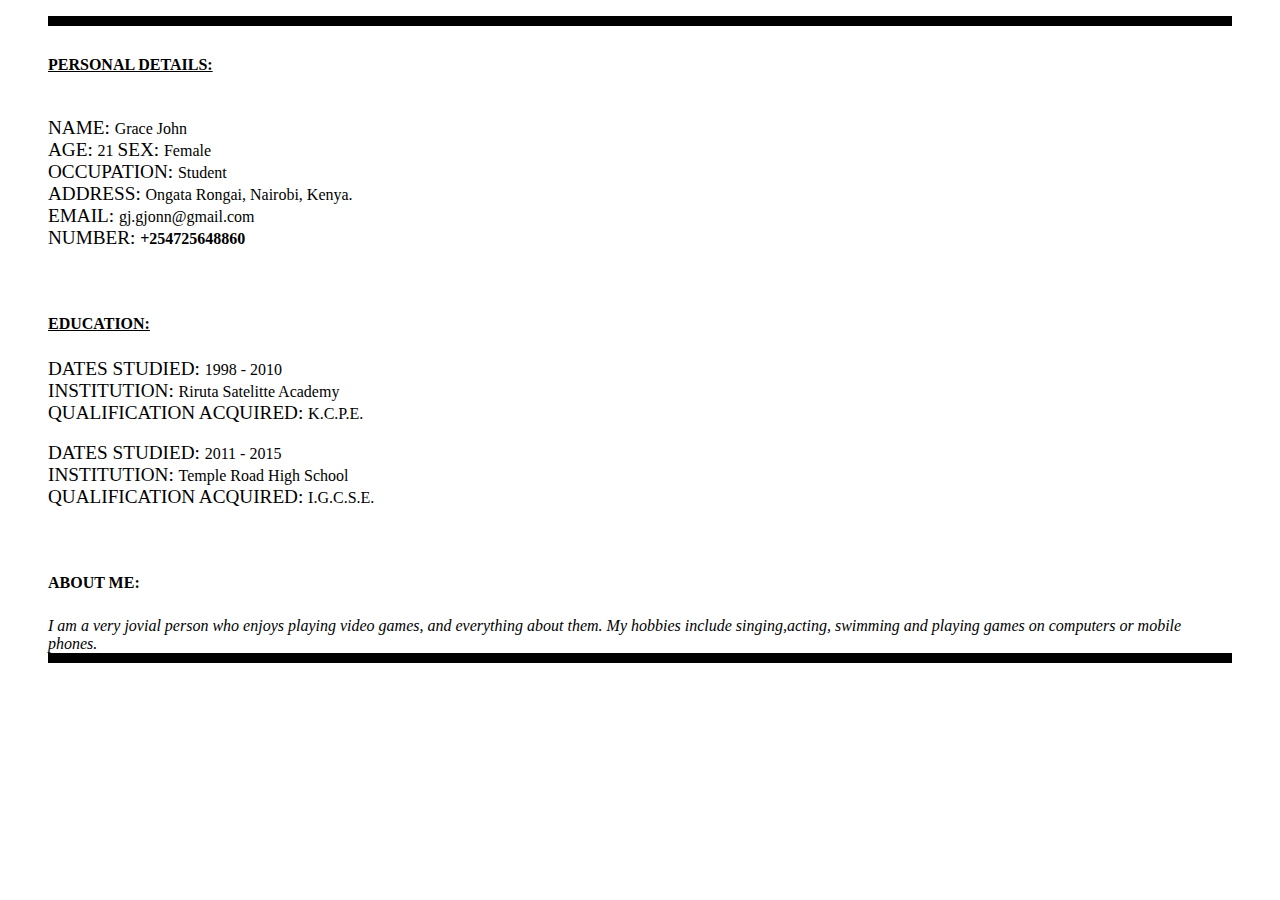
==== cv.html @ 4e6931fa "cv.html" ====
<!DOCTYPE html>
<html lang="eng">
<blockquote><head>
    <title>CV</title>
    <link href="style.css" rel="stylesheet">
</head>
    <font style="genome"></font>
    <body>
        <div class="test"></div>
        <font size="15"></font>
        <b><u>PERSONAL DETAILS: </b></u></br>
    <b></b></br>
    <b></b></br>
    <big>NAME: </big>Grace John</br>
<big>AGE: </big>21          <big>SEX: </big>Female</br>
<big>OCCUPATION: </big>Student</br>
<big>ADDRESS: </big>Ongata Rongai, Nairobi, Kenya.</br>
<big>EMAIL: </big>gj.gjonn@gmail.com</br>
<big>NUMBER: </big><strong>+254725648860</strong></br>
<b></b></br>
<b></b></br>
<font size="15"></font>
<b><u>EDUCATION: </b></u></br>
<b></b><br>
<big>DATES STUDIED: </big>1998 - 2010</br>
<big>INSTITUTION: </big>Riruta Satelitte Academy</b></br>
<big>QUALIFICATION ACQUIRED: </big>K.C.P.E.</br>
<b></b></br>
<big>DATES STUDIED: </big>2011 - 2015</br>
<big>INSTITUTION: </big>Temple Road High School</br>
<big>QUALIFICATION ACQUIRED: </big>I.G.C.S.E.</br>
<b></b></br>
<b></b></br>
<font size="12"></font>
<b>ABOUT ME: </b></br>
<b></b></br>
<i>I am a very jovial person who enjoys playing video games, and everything about them. My hobbies include singing,acting, swimming and playing games on computers or mobile phones. </i>
<b></b></br>
<div class="test"></div>
    </body>
</html></blockquote>
---- style.css ----
body{
    background: #FFF;
    
}
.test{
    width: 100%;
    height: 10px;
    background: #000;
}
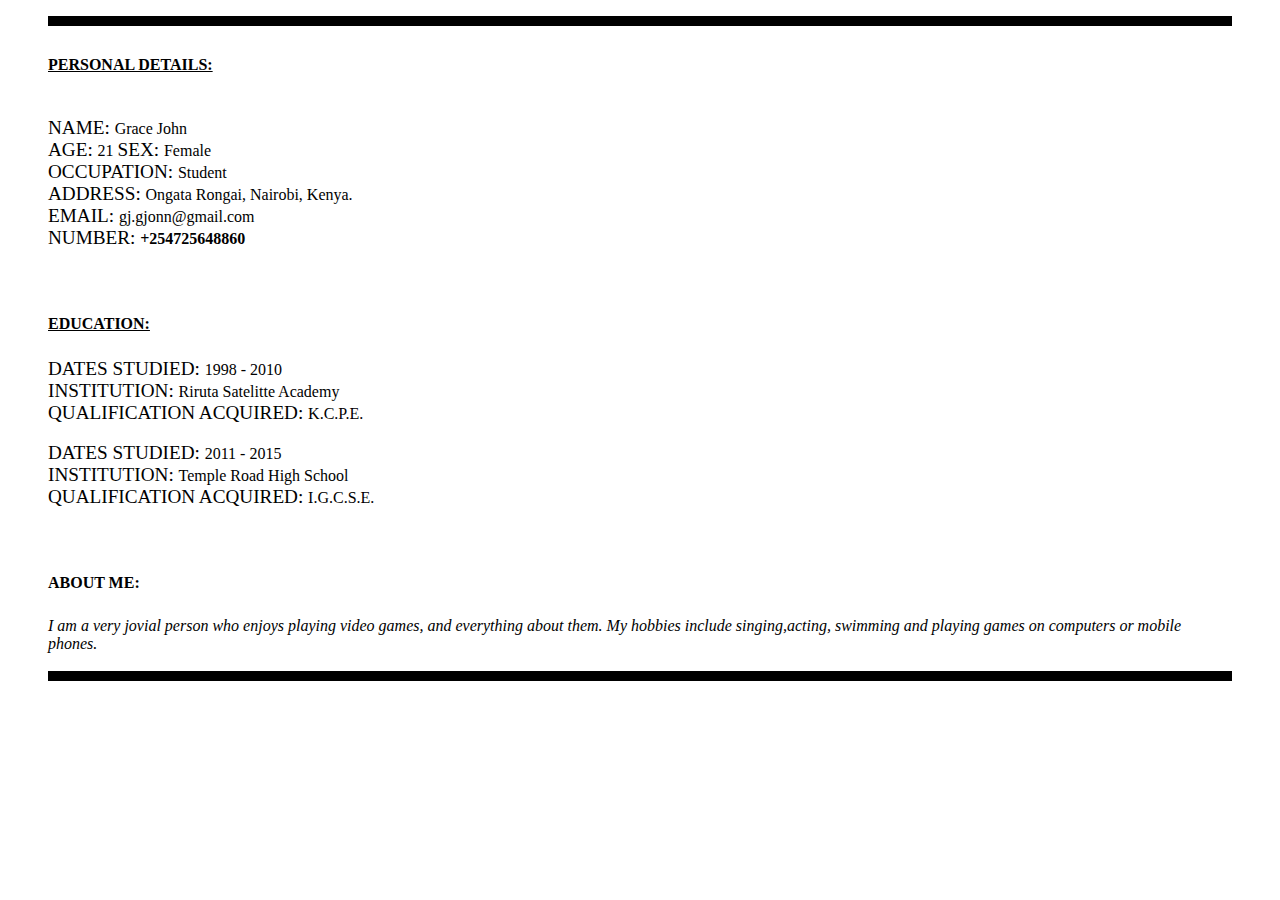
==== commit 6a2aefa5: "cv.html" ====
--- a/cv.html
+++ b/cv.html
@@ -36,6 +36,7 @@
 <b></b></br>
 <i>I am a very jovial person who enjoys playing video games, and everything about them. My hobbies include singing,acting, swimming and playing games on computers or mobile phones. </i>
 <b></b></br>
+<b></b></br>
 <div class="test"></div>
     </body>
 </html></blockquote>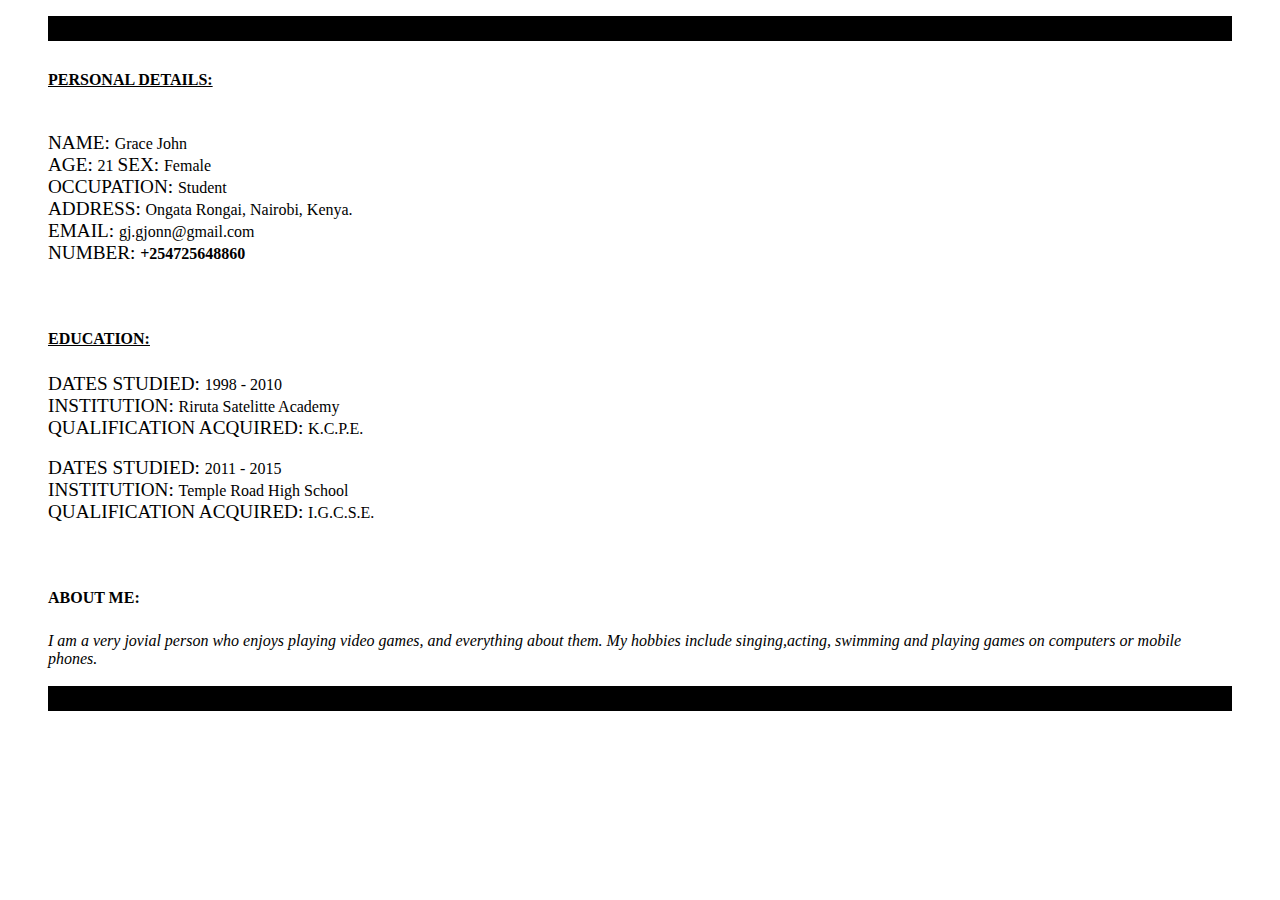
==== commit d7003510: "cv.html" ====
--- a/cv.html
+++ b/cv.html
@@ -7,7 +7,7 @@
     <font style="genome"></font>
     <body>
         <div class="test"></div>
-        <font size="15"></font>
+        <font size="35"></font>
         <b><u>PERSONAL DETAILS: </b></u></br>
     <b></b></br>
     <b></b></br>
@@ -19,7 +19,7 @@
 <big>NUMBER: </big><strong>+254725648860</strong></br>
 <b></b></br>
 <b></b></br>
-<font size="15"></font>
+<font size="35"></font>
 <b><u>EDUCATION: </b></u></br>
 <b></b><br>
 <big>DATES STUDIED: </big>1998 - 2010</br>
@@ -31,7 +31,7 @@
 <big>QUALIFICATION ACQUIRED: </big>I.G.C.S.E.</br>
 <b></b></br>
 <b></b></br>
-<font size="12"></font>
+<font size="32"></font>
 <b>ABOUT ME: </b></br>
 <b></b></br>
 <i>I am a very jovial person who enjoys playing video games, and everything about them. My hobbies include singing,acting, swimming and playing games on computers or mobile phones. </i>
--- a/style.css
+++ b/style.css
@@ -4,6 +4,6 @@
 }
 .test{
     width: 100%;
-    height: 10px;
+    height: 25px;
     background: #000;
 }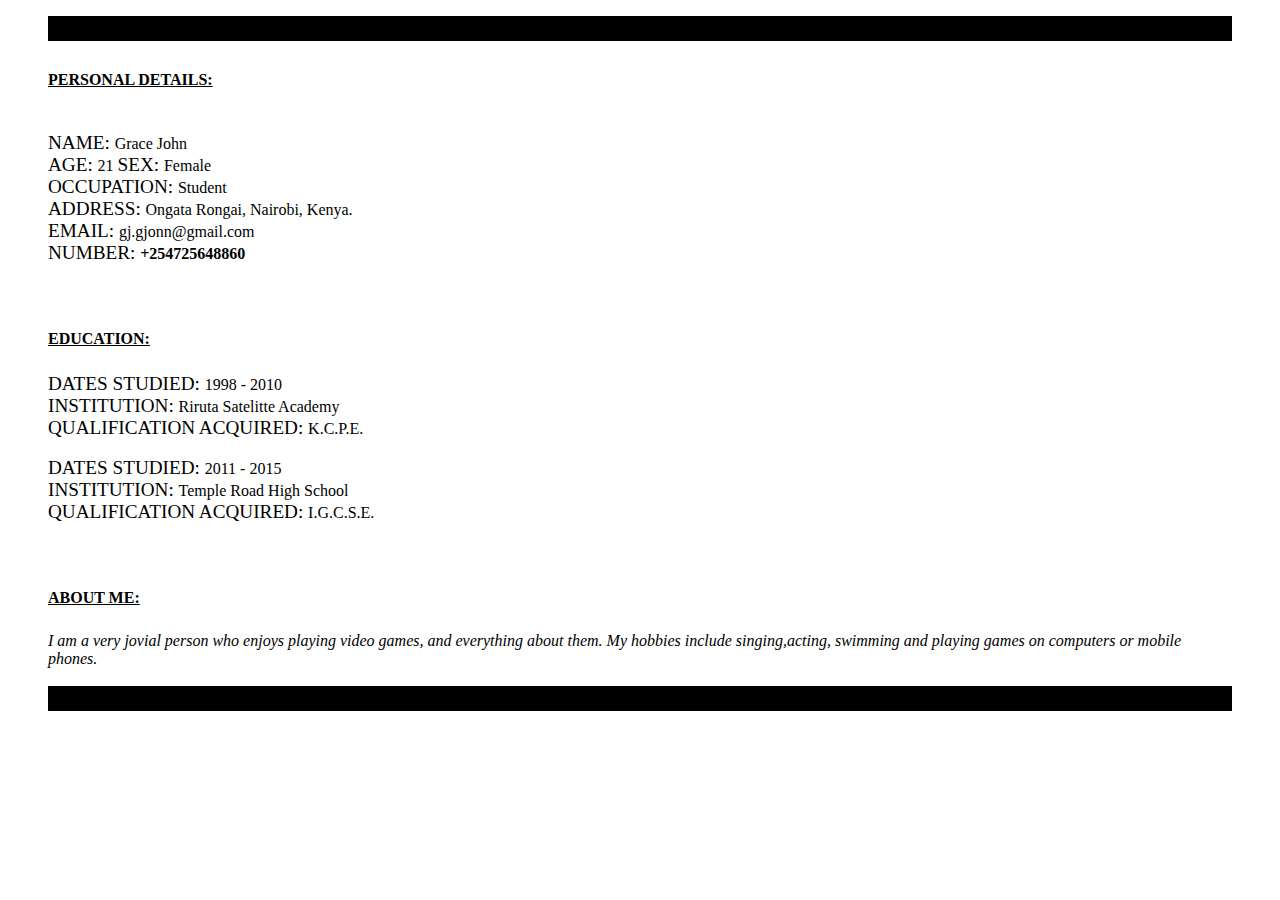
==== commit 527473ee: "cv.html" ====
--- a/cv.html
+++ b/cv.html
@@ -7,7 +7,7 @@
     <font style="genome"></font>
     <body>
         <div class="test"></div>
-        <font size="35"></font>
+        <font size="300"></font>
         <b><u>PERSONAL DETAILS: </b></u></br>
     <b></b></br>
     <b></b></br>
@@ -19,7 +19,7 @@
 <big>NUMBER: </big><strong>+254725648860</strong></br>
 <b></b></br>
 <b></b></br>
-<font size="35"></font>
+<font size="100"></font>
 <b><u>EDUCATION: </b></u></br>
 <b></b><br>
 <big>DATES STUDIED: </big>1998 - 2010</br>
@@ -31,8 +31,8 @@
 <big>QUALIFICATION ACQUIRED: </big>I.G.C.S.E.</br>
 <b></b></br>
 <b></b></br>
-<font size="32"></font>
-<b>ABOUT ME: </b></br>
+<font size="100"></font>
+<b><u>ABOUT ME: </u></b></br>
 <b></b></br>
 <i>I am a very jovial person who enjoys playing video games, and everything about them. My hobbies include singing,acting, swimming and playing games on computers or mobile phones. </i>
 <b></b></br>
--- a/style.css
+++ b/style.css
@@ -3,7 +3,9 @@
     
 }
 .test{
-    width: 100%;
+    border-left-width: thick;
     height: 25px;
     background: #000;
+    padding-right: 10%;
+    padding-left: 25%;
 }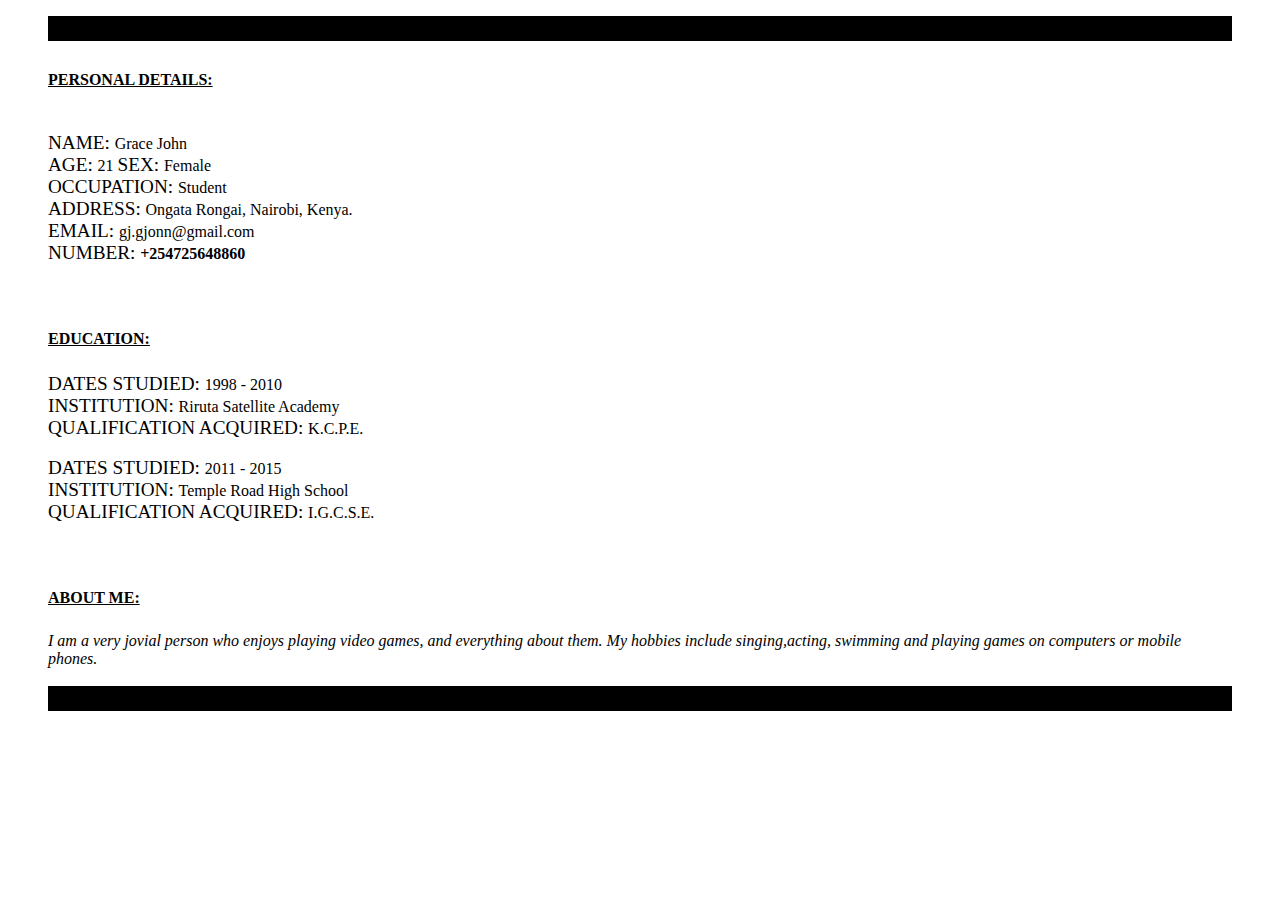
==== commit 037b6719: "cv.html" ====
--- a/cv.html
+++ b/cv.html
@@ -23,7 +23,7 @@
 <b><u>EDUCATION: </b></u></br>
 <b></b><br>
 <big>DATES STUDIED: </big>1998 - 2010</br>
-<big>INSTITUTION: </big>Riruta Satelitte Academy</b></br>
+<big>INSTITUTION: </big>Riruta Satellite Academy</b></br>
 <big>QUALIFICATION ACQUIRED: </big>K.C.P.E.</br>
 <b></b></br>
 <big>DATES STUDIED: </big>2011 - 2015</br>
